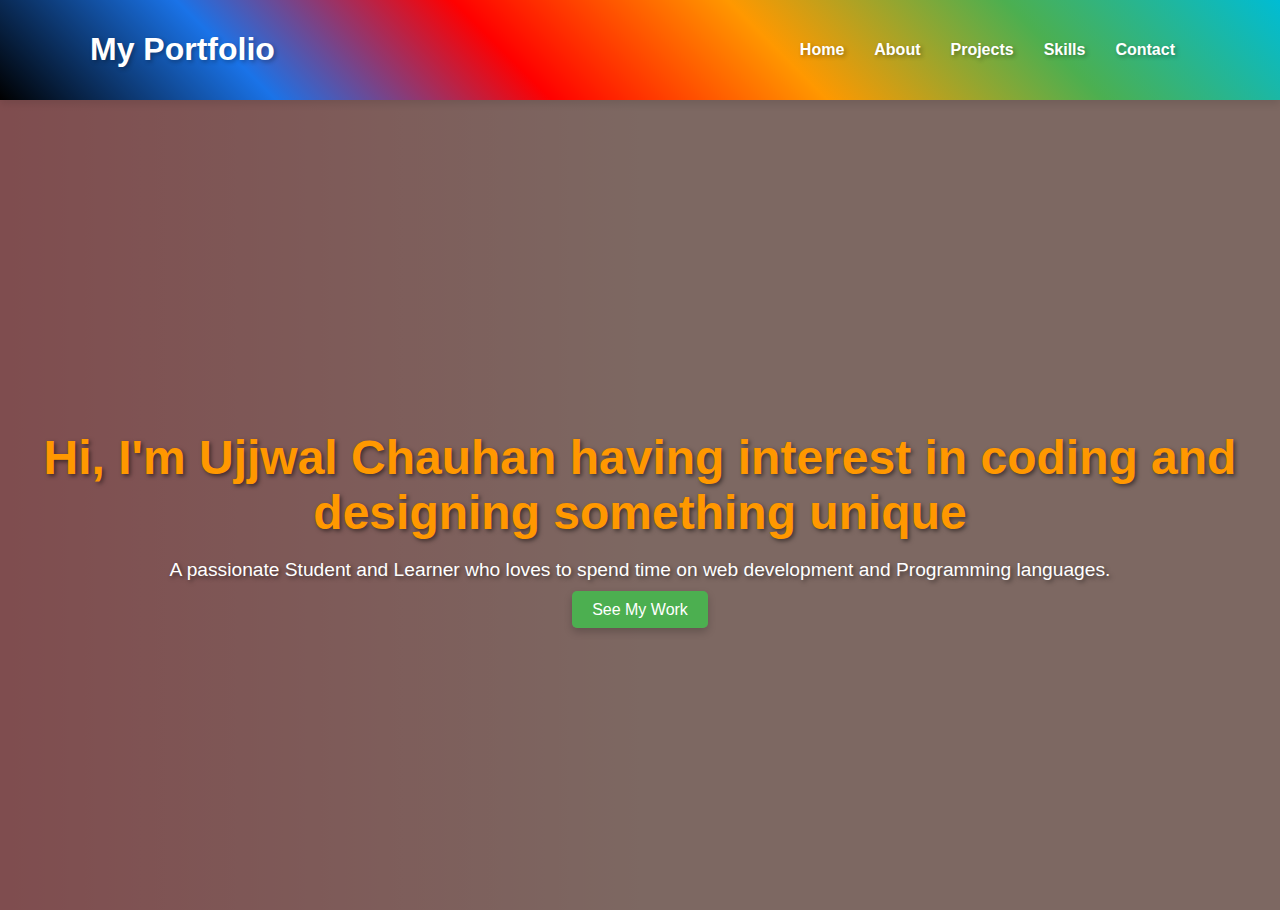
==== index.html @ 92d51aa2 "Add files via upload" ====
<!DOCTYPE html>
<html lang="en">

<head>
    <meta charset="UTF-8">
    <meta name="viewport" content="width=device-width, initial-scale=1.0">
    <title>Home - My Portfolio</title>
    <link rel="stylesheet" href="styleport.css">
</head>

<body>
    <header>
        <div class="container">
            <h1>My Portfolio</h1>
            <nav>
                <ul>
                    <li><a href="index.html">Home</a></li>
                    <li><a href="about.html">About</a></li>
                    <li><a href="projects.html">Projects</a></li>
                    <li><a href="skills.html">Skills</a></li>
                    <li><a href="contact.html">Contact</a></li>
                </ul>
            </nav>
        </div>
    </header>
    <section id="hero">
        <div class="hero-content">
            <h2>Hi, I'm Ujjwal Chauhan having interest in coding and designing something unique</h2>
            <p>A passionate Student and Learner who loves to spend time on web development and Programming languages.</p>
            <a href="projects.html" class="btn">See My Work</a>
        </div>
    </section>
</body>

</html>
---- styleport.css ----
body {
    font-family: 'Arial', sans-serif;
    margin: 0;
    padding: 0;
    background: linear-gradient(90deg, #ff9a9e, #fad0c4, #fad0c4);
    color: #333;
}

header {
    background: linear-gradient(45deg, #000000, #1a73e8, #ff0000, #ff9800, #4CAF50, #00bcd4);
    color: white;
    padding: 10px 0;
    box-shadow: 0 4px 8px rgba(0, 0, 0, 0.1);
    text-shadow: 2px 2px 4px rgba(0, 0, 0, 0.3);
}

header .container {
    display: flex;
    justify-content: space-between;
    align-items: center;
    max-width: 1100px;
    margin: 0 auto;
}

header nav ul {
    list-style: none;
    display: flex;
    margin: 0;
    padding: 0;
}

header nav ul li {
    margin: 0 15px;
}

header nav ul li a {
    color: white;
    text-decoration: none;
    font-weight: bold;
    transition: color 0.3s ease;
}

header nav ul li a:hover {
    color: #FFD700;
}

#hero {
    background: url('../images/hero-texture.jpg') no-repeat center center/cover;
    height: 90vh;
    display: flex;
    align-items: center;
    justify-content: center;
    text-align: center;
    color: white;
    position: relative;
}

#hero:before {
    content: '';
    position: absolute;
    top: 0;
    left: 0;
    width: 100%;
    height: 100%;
    background: rgba(0, 0, 0, 0.5);
}

#hero .hero-content {
    position: relative;
    z-index: 2;
}

#hero h2 {
    font-size: 3em;
    margin-bottom: 10px;
    animation: fadeInDown 1s ease-in-out;
    color: #ff9800;
    text-shadow: 2px 2px 4px rgba(0, 0, 0, 0.5);
}

#hero p {
    font-size: 1.2em;
    margin-bottom: 20px;
    animation: fadeInUp 1s ease-in-out;
    color: #ffffff;
    text-shadow: 2px 2px 4px rgba(0, 0, 0, 0.5);
}

#hero .btn {
    background-color: #4CAF50;
    color: #ffffff;
    padding: 10px 20px;
    text-decoration: none;
    border-radius: 5px;
    transition: background-color 0.3s ease;
    box-shadow: 0 4px 8px rgba(0, 0, 0, 0.2);
}

#hero .btn:hover {
    background-color: #ff0000;
}

@keyframes fadeInDown {
    0% {
        opacity: 0;
        transform: translateY(-20px);
    }

    100% {
        opacity: 1;
        transform: translateY(0);
    }
}

@keyframes fadeInUp {
    0% {
        opacity: 0;
        transform: translateY(20px);
    }

    100% {
        opacity: 1;
        transform: translateY(0);
    }
}
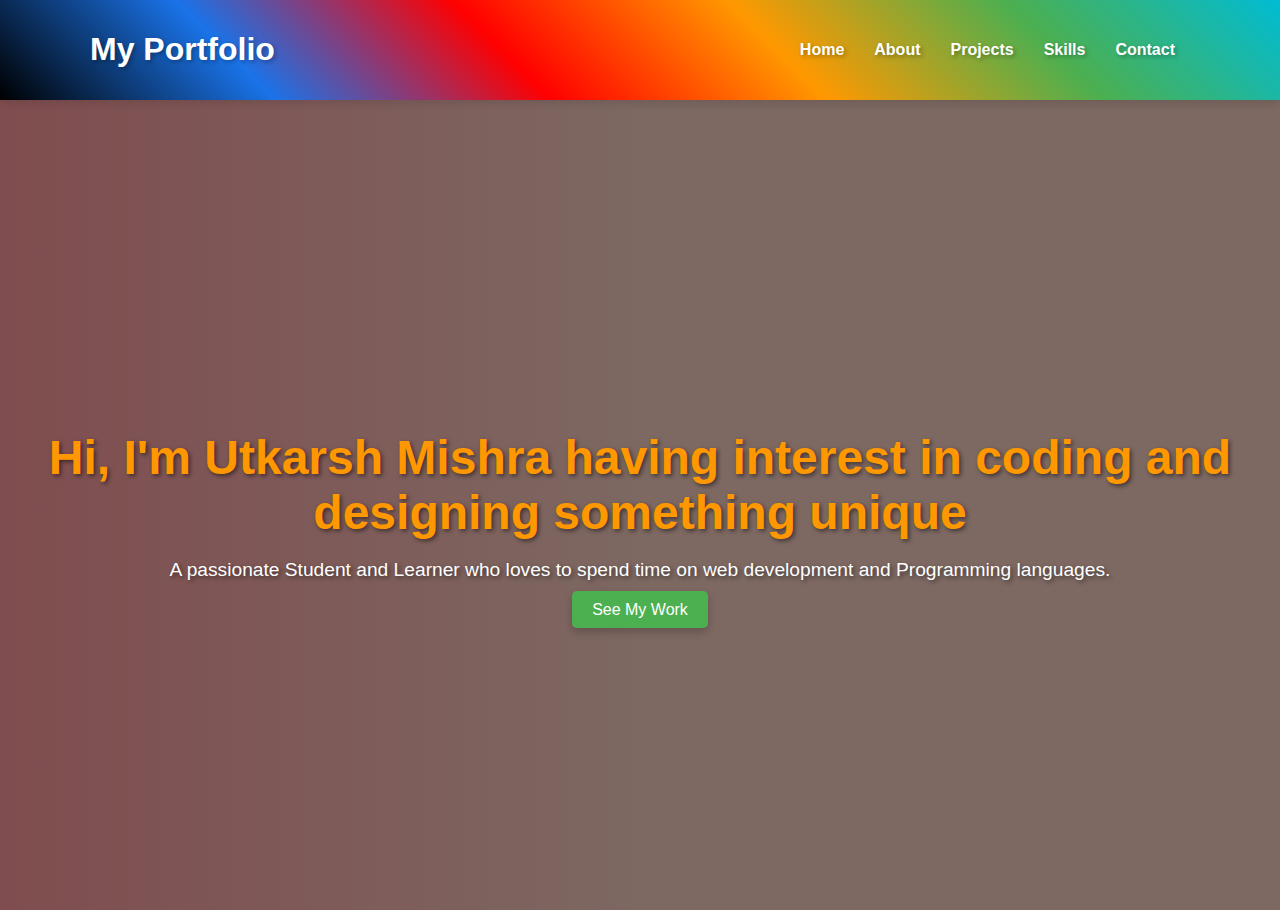
==== commit 7bfee83c: "index.html" ====
--- a/index.html
+++ b/index.html
@@ -25,11 +25,11 @@
     </header>
     <section id="hero">
         <div class="hero-content">
-            <h2>Hi, I'm Ujjwal Chauhan having interest in coding and designing something unique</h2>
+            <h2>Hi, I'm Utkarsh Mishra having interest in coding and designing something unique</h2>
             <p>A passionate Student and Learner who loves to spend time on web development and Programming languages.</p>
             <a href="projects.html" class="btn">See My Work</a>
         </div>
     </section>
 </body>
 
-</html>+</html>
